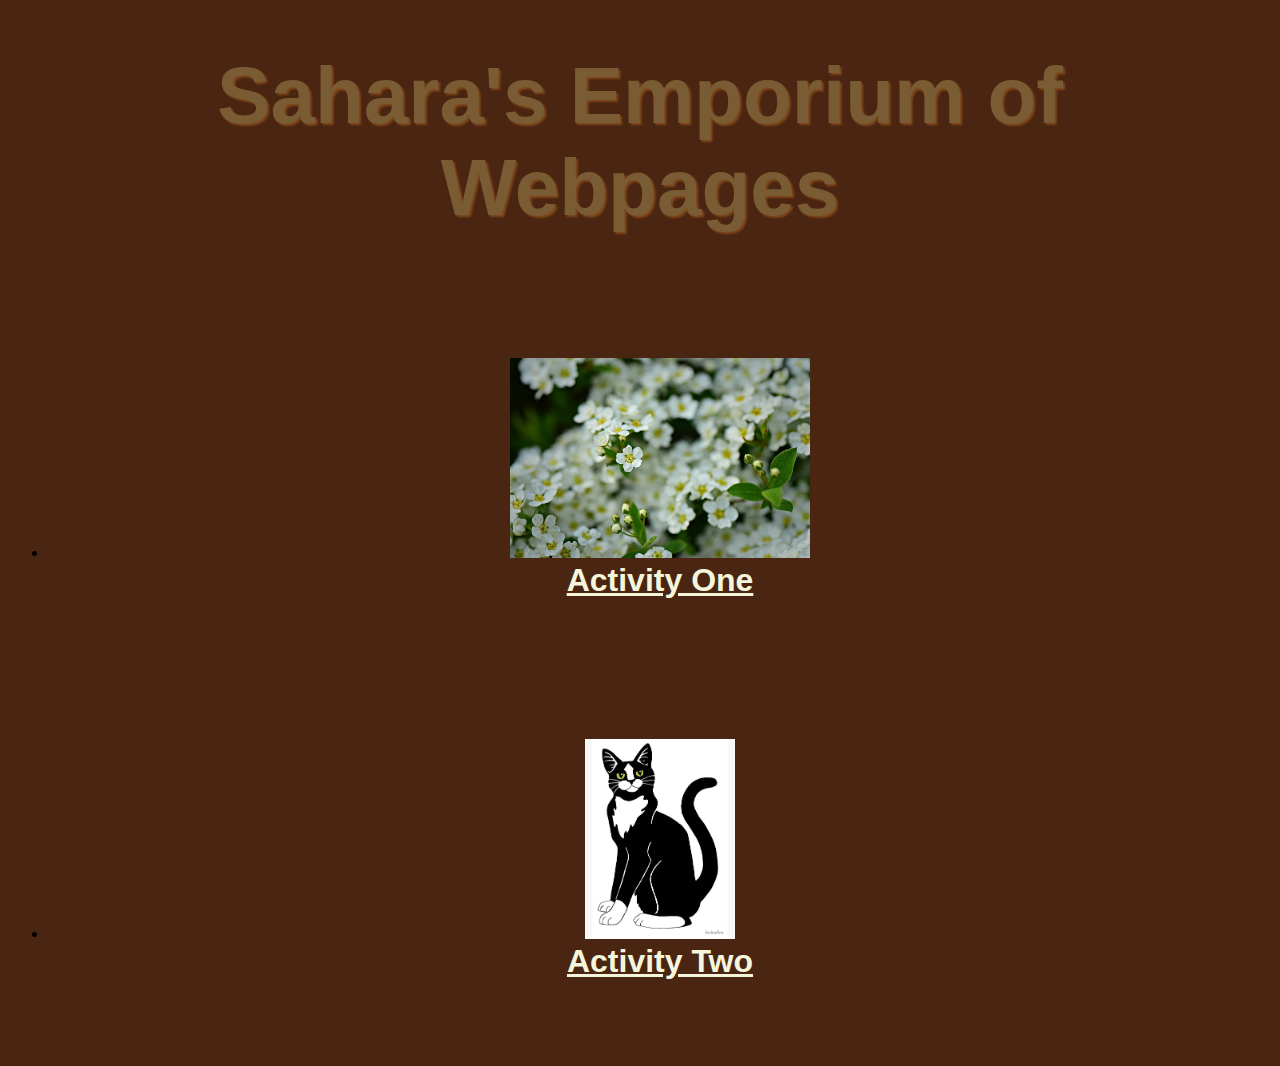
==== index.html @ 99fbf5f2 "Completed Activity 2" ====
<!DOCTYPE html>
<html lang="en">
<head>
    <meta charset="UTF-8">
    <meta name="viewport" content="width=device-width, initial-scale=1.0">
    <link rel="stylesheet" href="styles/main.css">
    <link rel="shortcut icon" href="images/favicon.ico">
    <title>Sahara Guttridge</title>
</head>
<body>
    <h1>Sahara's Emporium of Webpages</h1>
    <ul>
        <li><img src="images/white-alyssum.jpg" height="200"><br/><a href="activity-1/index.html">Activity One</a></li>
        <li><img src="images/flat,750x,075,f-pad,750x1000,f8f8f8.u2.jpg" height ="200"><br/><a href="activity-2/index.html">Activity Two</a></li>
    </ul>
</body>
</html>
---- styles/main.css ----
body{
    background-color: #4a2511;
    font-family: Helvetica, Arial, sans-serif;
}
h1{
    text-align: center;
    font-size: 500%;
    color: #795c34;
    margin-top: 50px;
    text-shadow: 2px 2px 2px #80471c;
}
li{
    padding: 70px 0;
    text-align: center;
}
a {font-weight: bold;
text-align: center;
font-size: 200%;}
a:link {color: beige}
a:visited{ color: darkolivegreen}
a:hover, a:focus {color: purple;}
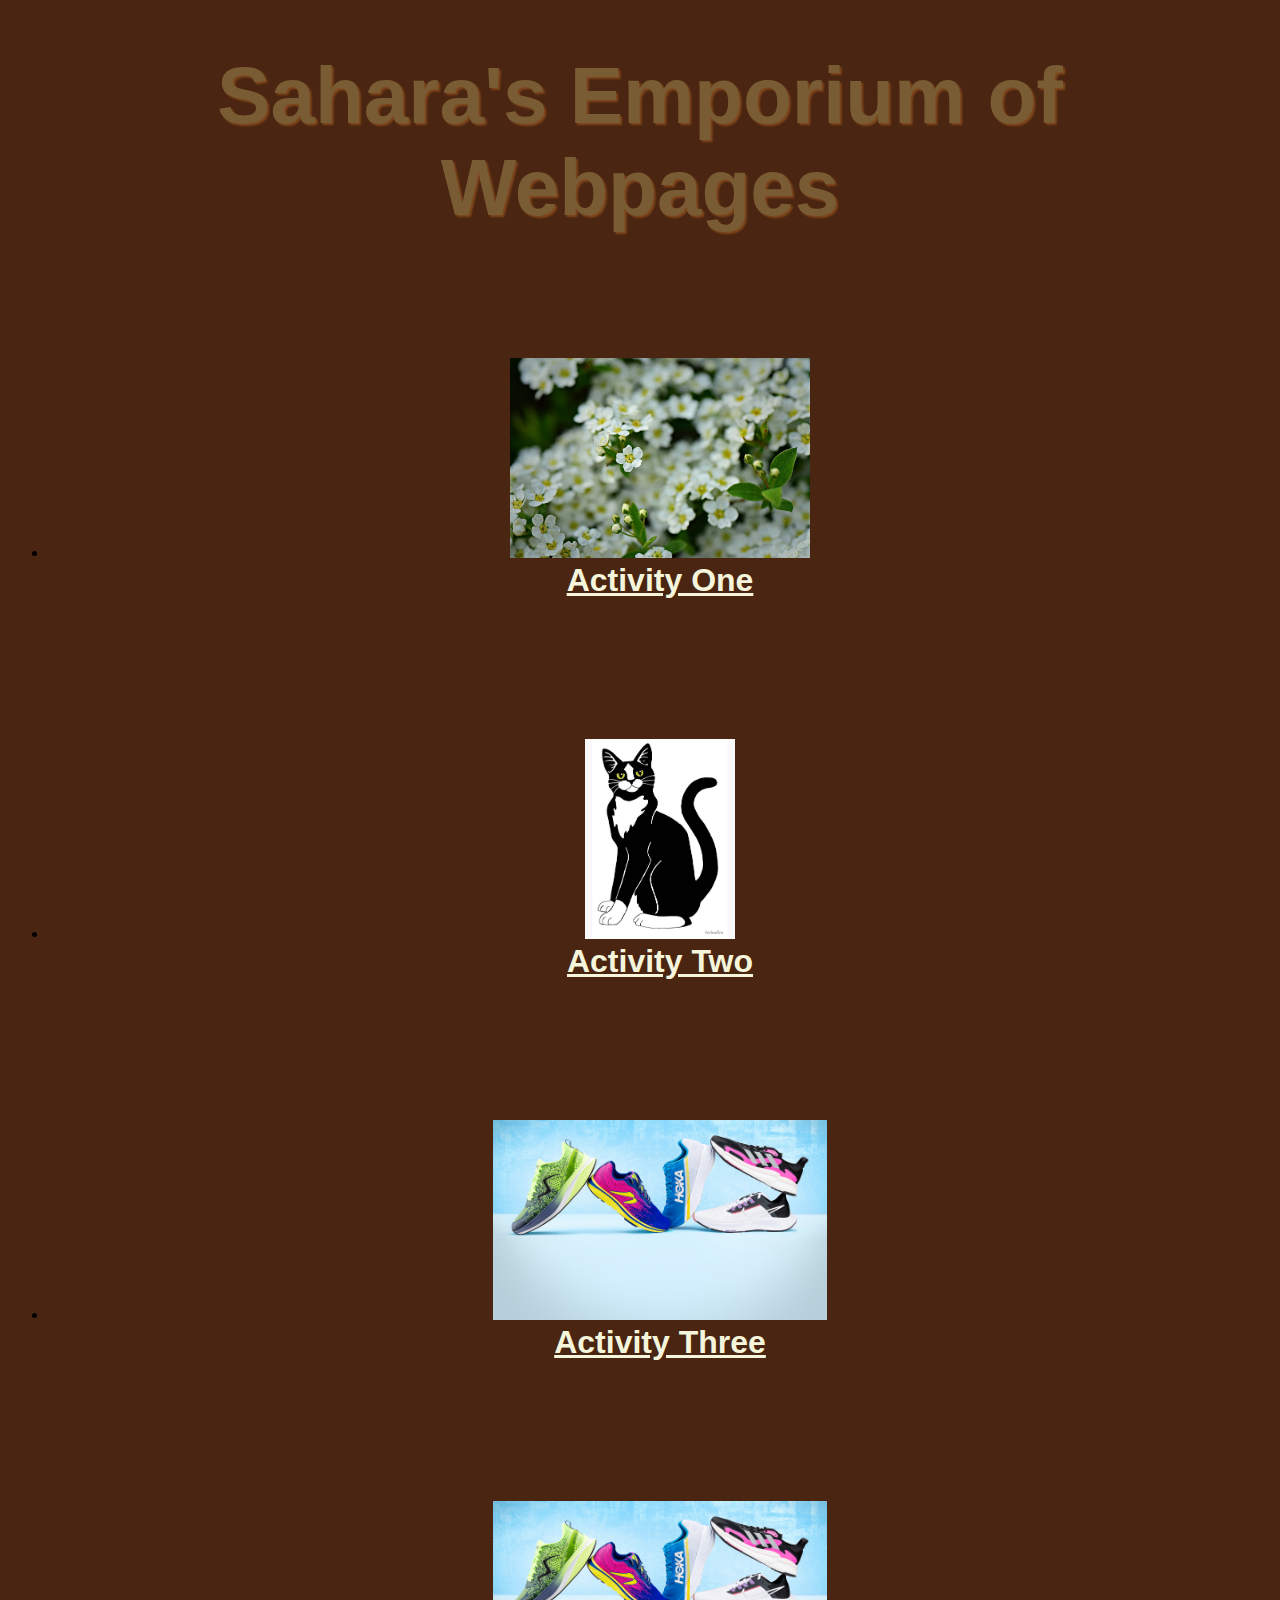
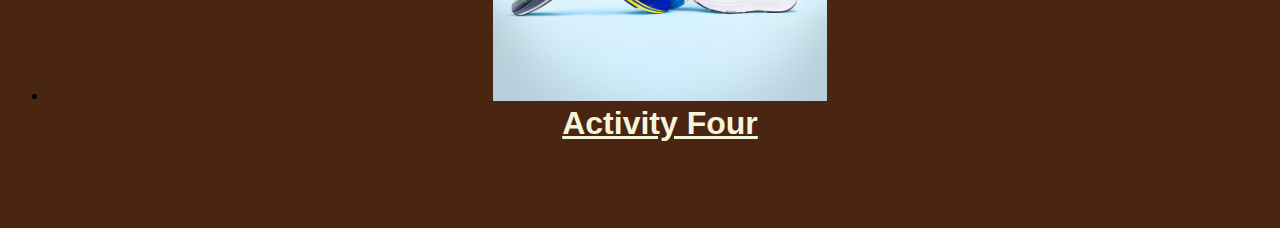
==== commit 28fe5b1f: "Completed index.html" ====
--- a/index.html
+++ b/index.html
@@ -12,6 +12,8 @@
     <ul>
         <li><img src="images/white-alyssum.jpg" height="200"><br/><a href="activity-1/index.html">Activity One</a></li>
         <li><img src="images/flat,750x,075,f-pad,750x1000,f8f8f8.u2.jpg" height ="200"><br/><a href="activity-2/index.html">Activity Two</a></li>
+        <li><img src= "images/02-1200x900-Running-v2-1-.jpg" height = "200"><br/><a href="activity-3/index.html">Activity Three</a></li>
+        <li><img src= "images/02-1200x900-Running-v2-1-.jpg" height = "200"><br/><a href="activity-4/index.html">Activity Four</a></li>
     </ul>
 </body>
 </html>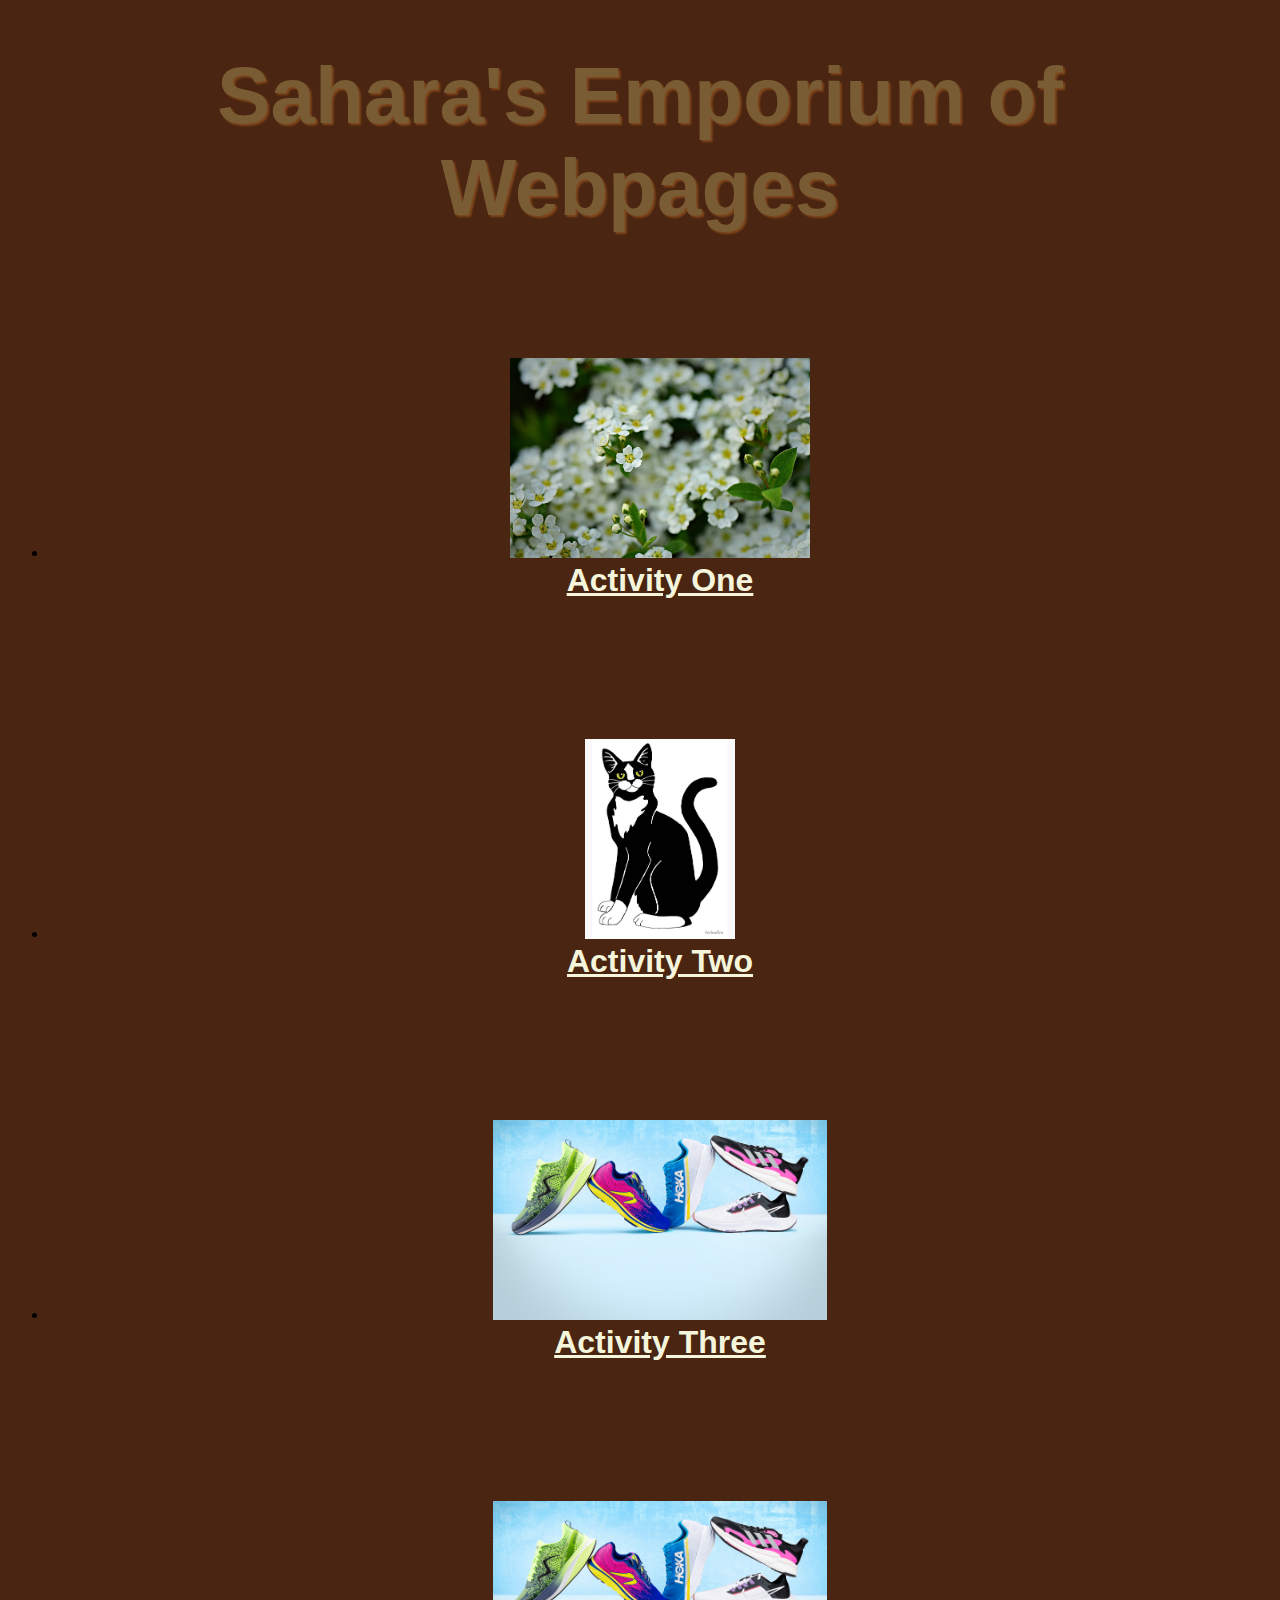
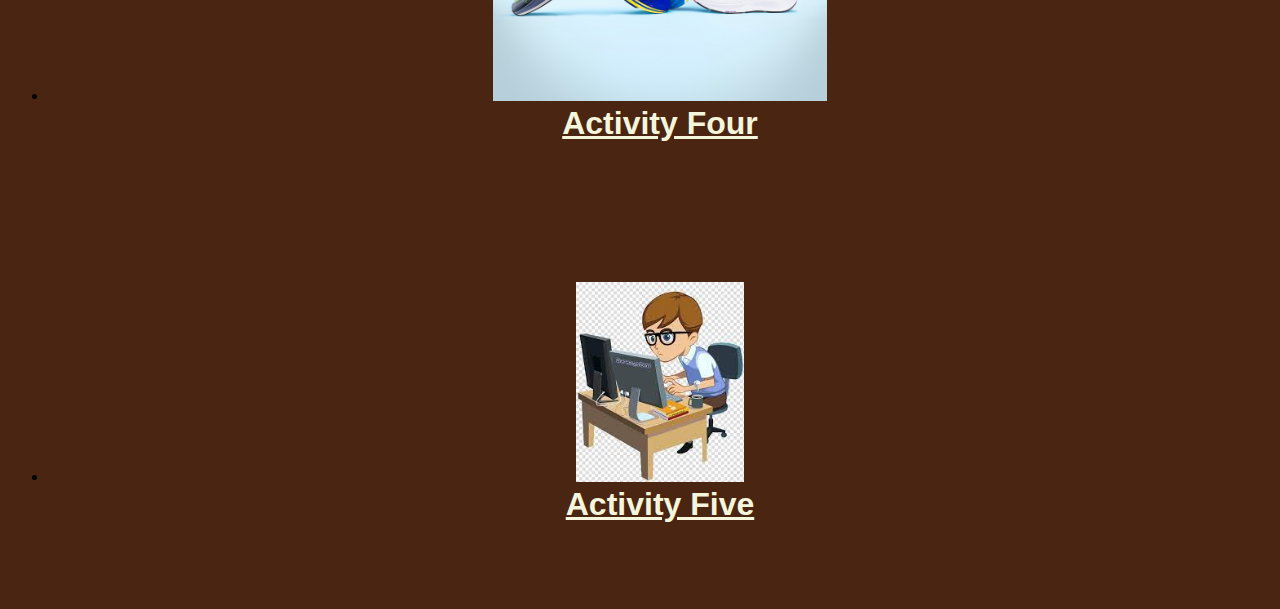
==== commit f2dd1cb5: "Completed Activity-5" ====
--- a/index.html
+++ b/index.html
@@ -14,6 +14,7 @@
         <li><img src="images/flat,750x,075,f-pad,750x1000,f8f8f8.u2.jpg" height ="200"><br/><a href="activity-2/index.html">Activity Two</a></li>
         <li><img src= "images/02-1200x900-Running-v2-1-.jpg" height = "200"><br/><a href="activity-3/index.html">Activity Three</a></li>
         <li><img src= "images/02-1200x900-Running-v2-1-.jpg" height = "200"><br/><a href="activity-4/index.html">Activity Four</a></li>
+        <li><img src="images/download.jpg" height = "200"><br/><a href="activity 5/index.html">Activity Five</a></li>
     </ul>
 </body>
 </html>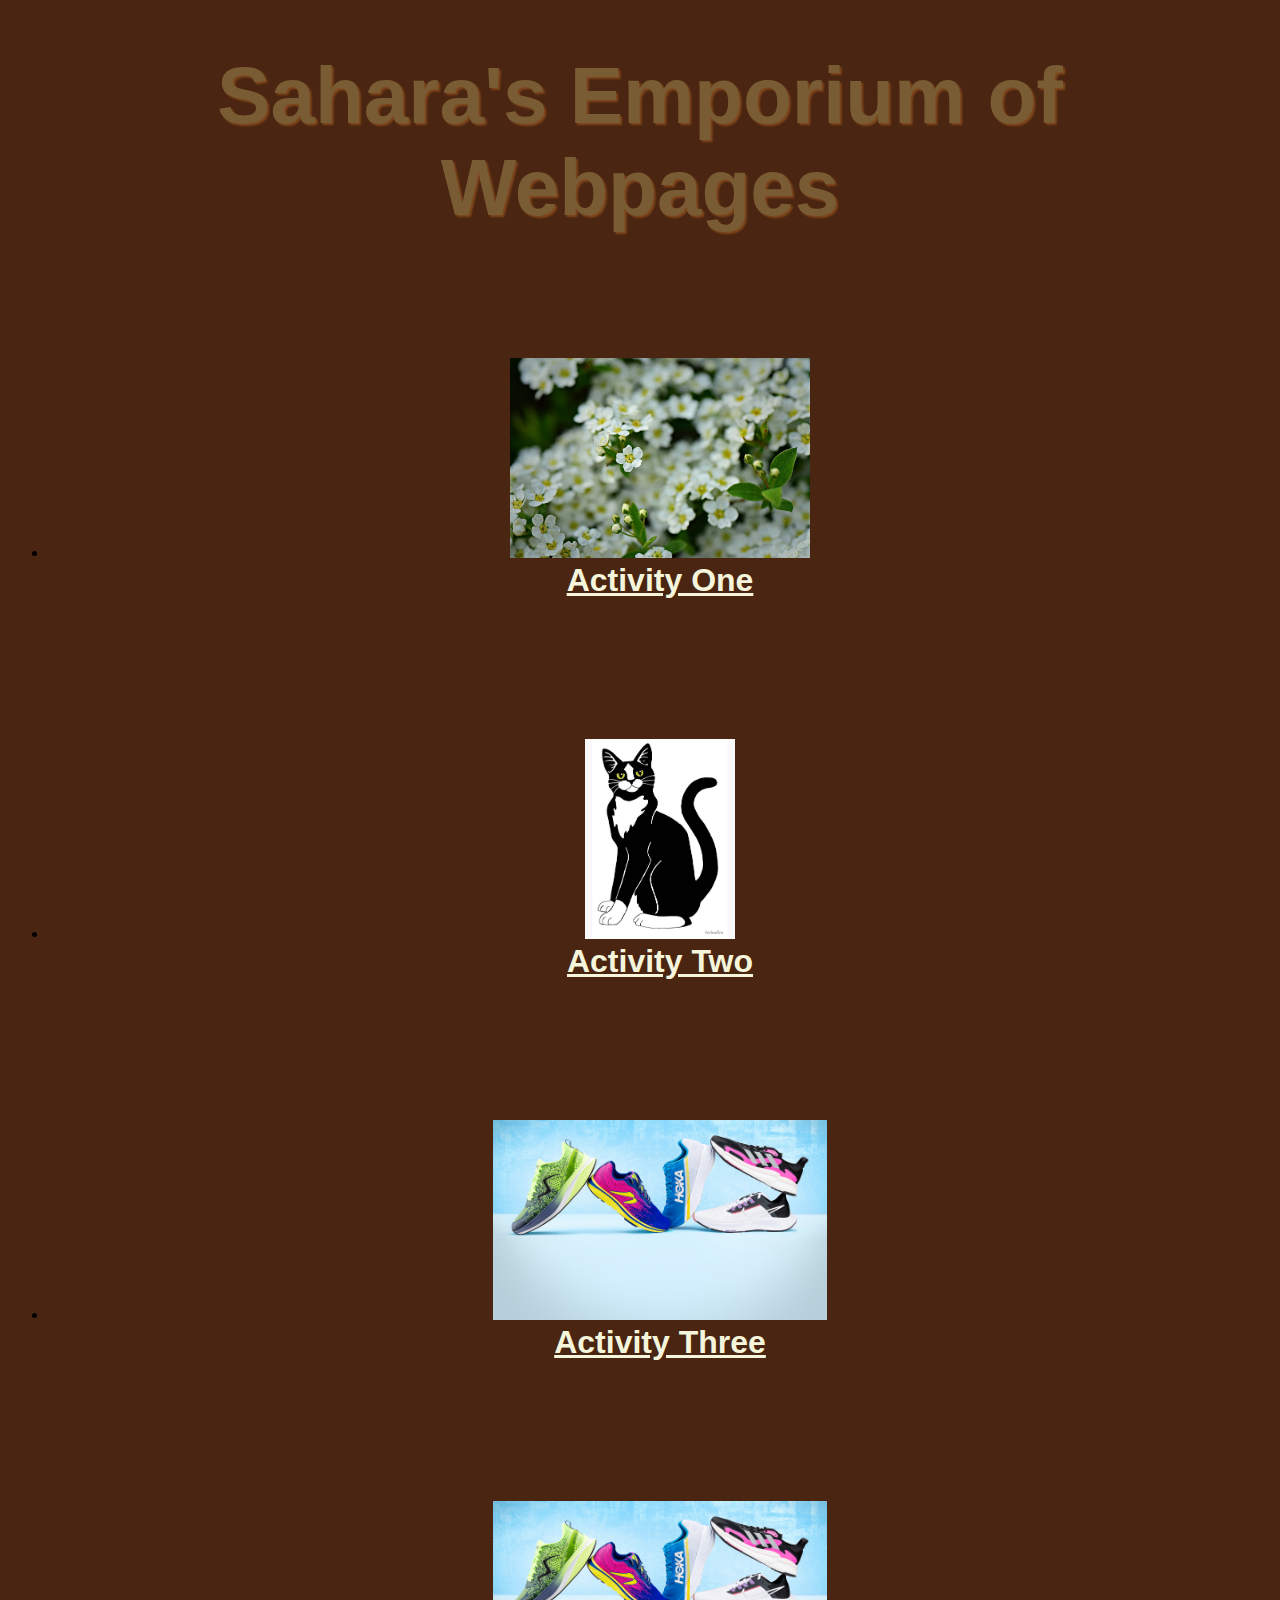
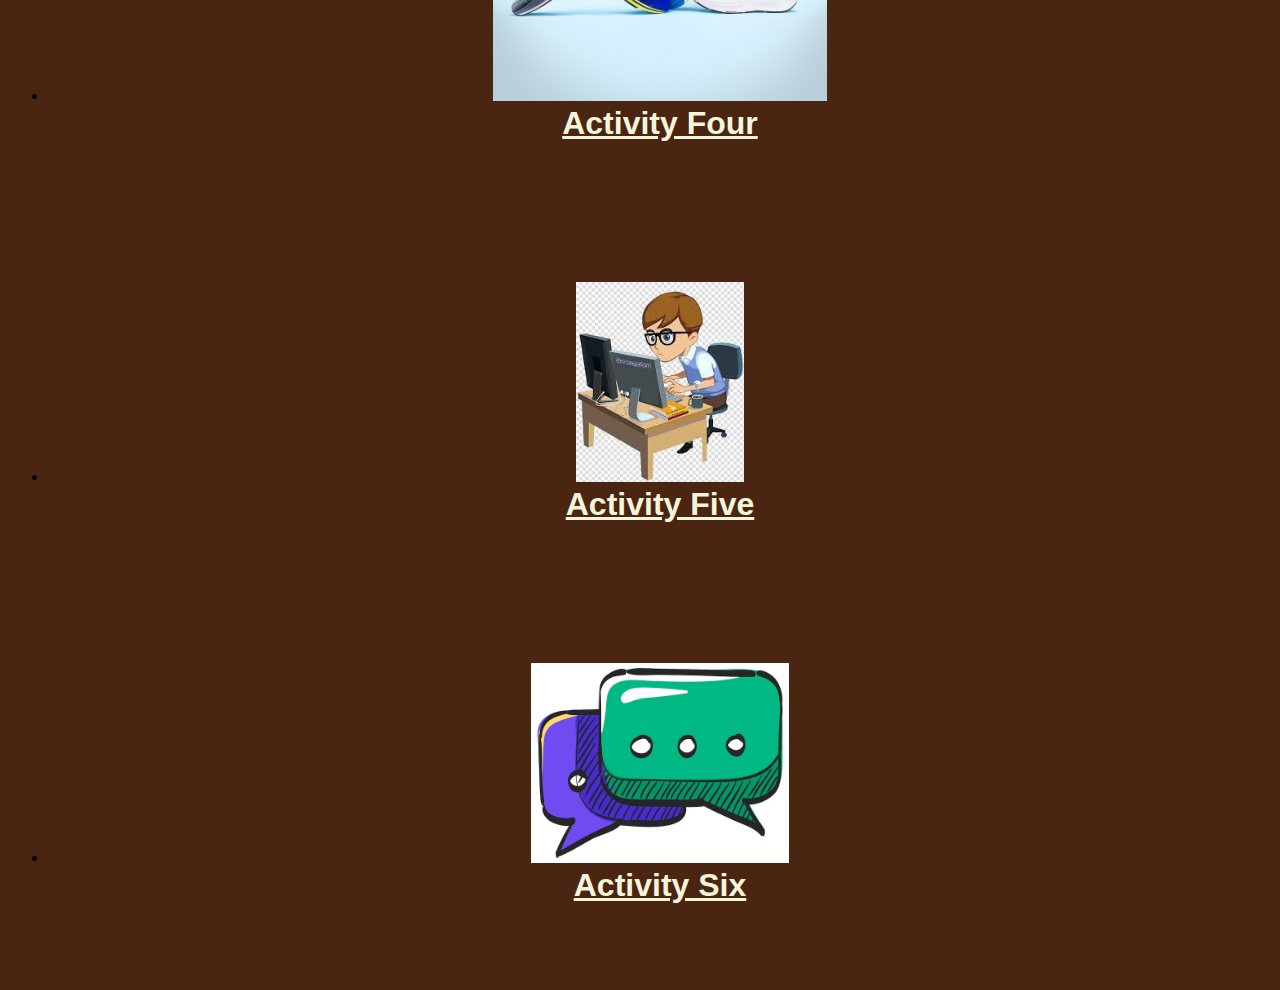
==== commit 43c0f4b9: "Completed Activity-6" ====
--- a/index.html
+++ b/index.html
@@ -15,6 +15,7 @@
         <li><img src= "images/02-1200x900-Running-v2-1-.jpg" height = "200"><br/><a href="activity-3/index.html">Activity Three</a></li>
         <li><img src= "images/02-1200x900-Running-v2-1-.jpg" height = "200"><br/><a href="activity-4/index.html">Activity Four</a></li>
         <li><img src="images/download.jpg" height = "200"><br/><a href="activity 5/index.html">Activity Five</a></li>
+        <li><img src="images/chat-sign-icon-hand-drawn-color-vector-illustration_755164-8684.avif" height = "200"><br/><a href="activity-6/index.html">Activity Six</a></li>
     </ul>
 </body>
 </html>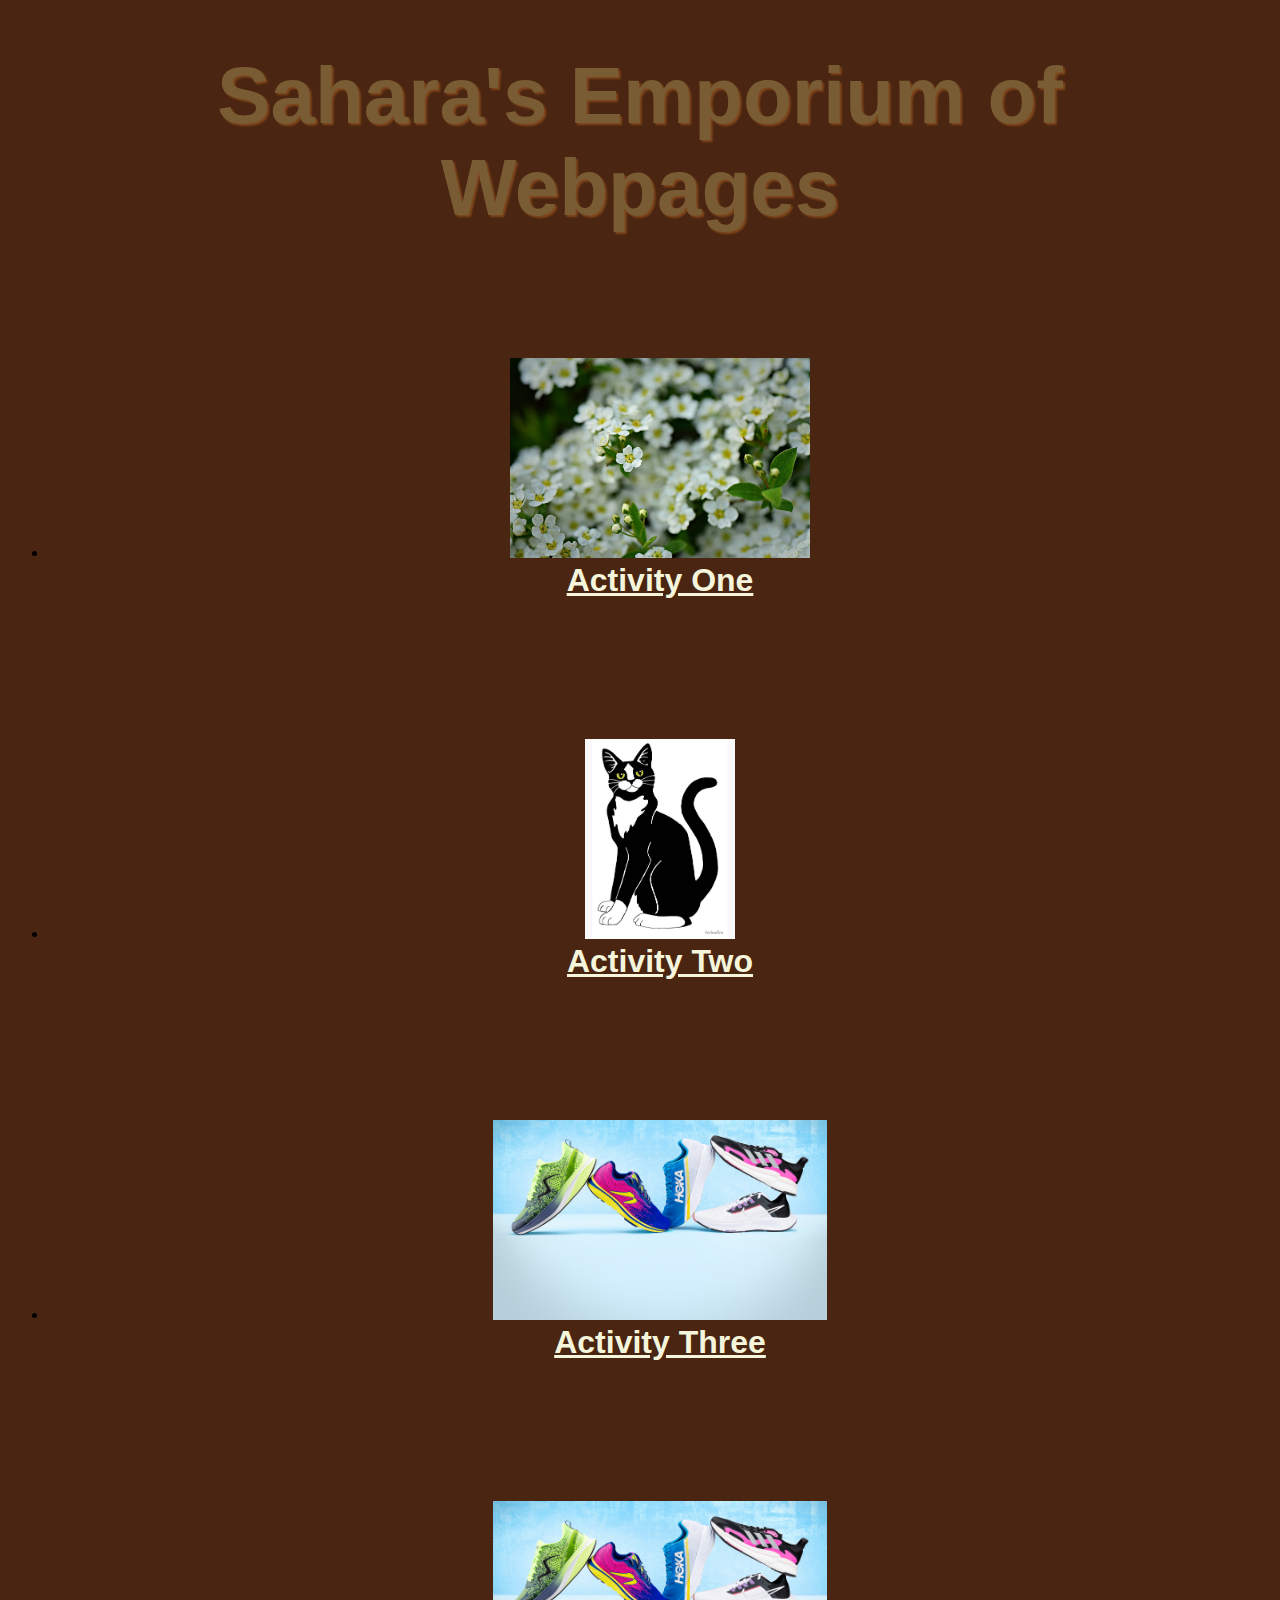
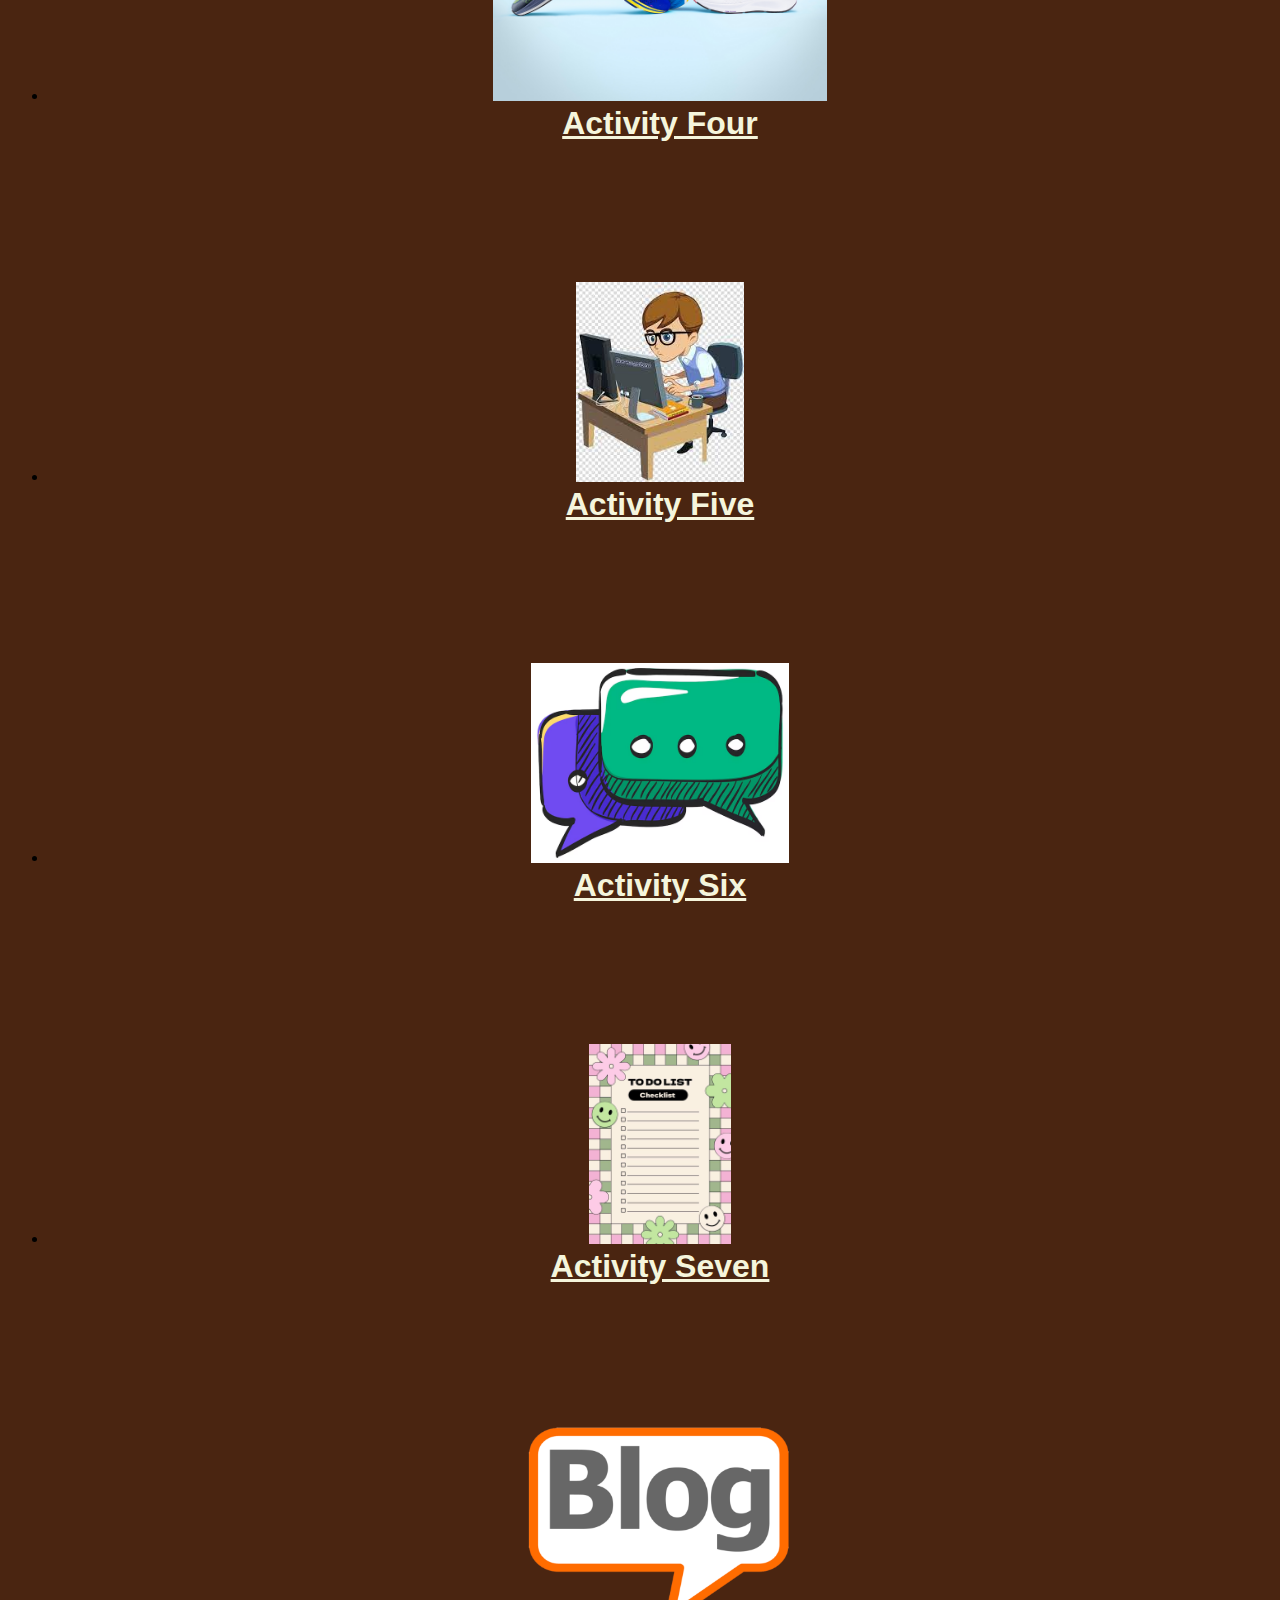
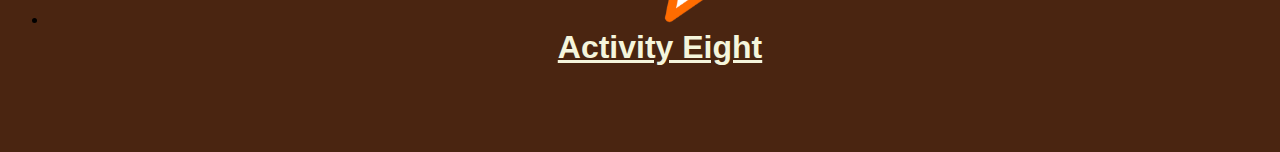
==== commit 987e032f: "updated sahara-guttridge" ====
--- a/index.html
+++ b/index.html
@@ -16,6 +16,8 @@
         <li><img src= "images/02-1200x900-Running-v2-1-.jpg" height = "200"><br/><a href="activity-4/index.html">Activity Four</a></li>
         <li><img src="images/download.jpg" height = "200"><br/><a href="activity 5/index.html">Activity Five</a></li>
         <li><img src="images/chat-sign-icon-hand-drawn-color-vector-illustration_755164-8684.avif" height = "200"><br/><a href="activity-6/index.html">Activity Six</a></li>
+        <li><img src="images/large-26-600x848.jpg" height = "200"><br/><a href="activity-7/index.html">Activity Seven</a></li>
+        <li><img src="images/blog.png" height = "200"><br/><a href="activity-8/index.html">Activity Eight</a></li>
     </ul>
 </body>
 </html>